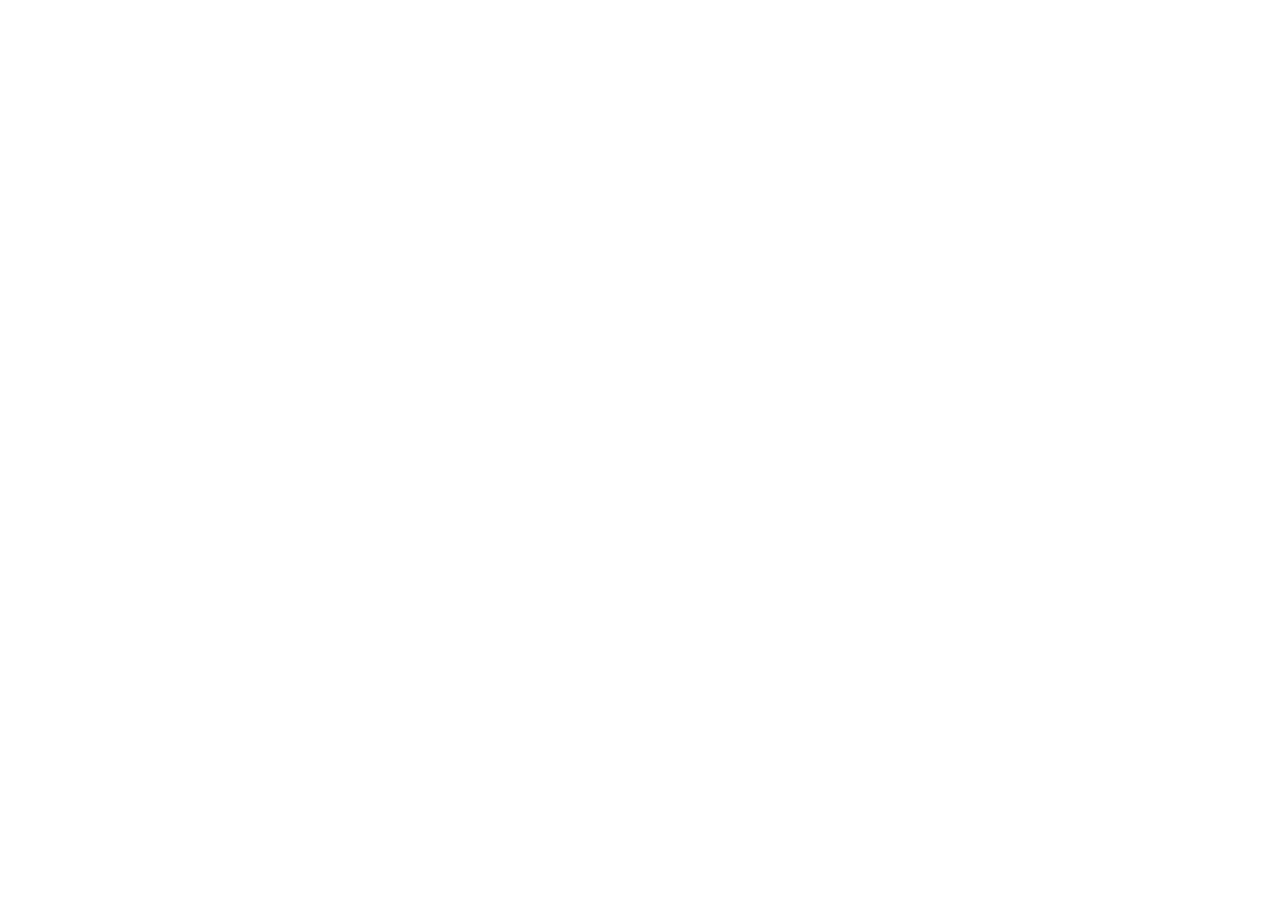
==== index.html @ 715289dd "Modified manifest." ====
<!doctype html>
<html lang="en">
  <head>
    <meta charset="UTF-8" />
    <meta name="viewport" content="width=device-width, initial-scale=1.0" />
    <link rel="manifest" href="/pwa_sudokuLovable/manifest.json" />
    <!-- TODO: Set the document title to the name of your application -->
    <title>Lovable App</title>
    <meta name="description" content="Lovable Generated Project" />
    <meta name="author" content="Lovable" />

    <!-- TODO: Update og:title to match your application name -->
    <meta property="og:title" content="Lovable App" />
    <meta property="og:description" content="Lovable Generated Project" />
    <meta property="og:type" content="website" />
    <meta property="og:image" content="https://lovable.dev/opengraph-image-p98pqg.png" />

    <meta name="twitter:card" content="summary_large_image" />
    <meta name="twitter:site" content="@Lovable" />
    <meta name="twitter:image" content="https://lovable.dev/opengraph-image-p98pqg.png" />
    <script type="module" crossorigin src="/pwa_sudokuLovable/assets/index-CI1Yzzta.js"></script>
    <link rel="stylesheet" crossorigin href="/pwa_sudokuLovable/assets/index-C1_uFWEV.css">
  </head>

  <body>
    <div id="root"></div>
  </body>
</html>
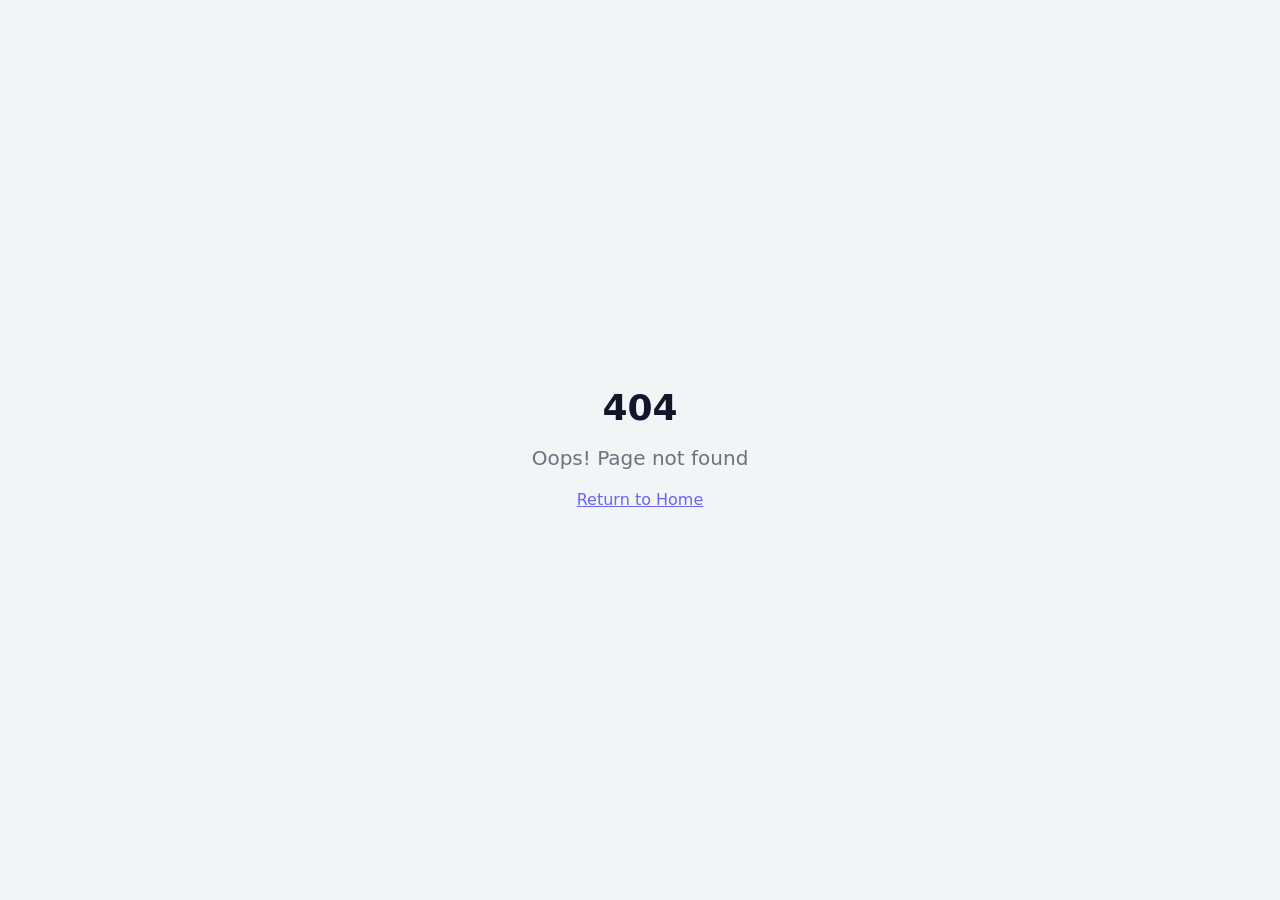
==== commit 0b808ce2: "Modified manifest." ====
--- a/index.html
+++ b/index.html
@@ -1,25 +1,41 @@
 <!doctype html>
-<html lang="en">
+<html lang="ja">
   <head>
     <meta charset="UTF-8" />
-    <meta name="viewport" content="width=device-width, initial-scale=1.0" />
-    <link rel="manifest" href="/pwa_sudokuLovable/manifest.json" />
-    <!-- TODO: Set the document title to the name of your application -->
-    <title>Lovable App</title>
-    <meta name="description" content="Lovable Generated Project" />
+    <meta name="viewport" content="width=device-width, initial-scale=1.0, user-scalable=no" />
+    <title>AIナンプレ</title>
+    <!-- GitHub Pages SPA redirect handler -->
+    <script type="text/javascript">
+      (function(l) {
+        if (l.search[1] === '/' ) {
+          var decoded = l.search.slice(1).split('&').map(function(s) { 
+            return s.replace(/~and~/g, '&')
+          }).join('?');
+          window.history.replaceState(null, null,
+              l.pathname.slice(0, -1) + decoded + l.hash
+          );
+        }
+      }(window.location))
+    </script>
+    <meta name="description" content="オフラインでも遊べるナンプレ（数独）パズルゲーム" />
     <meta name="author" content="Lovable" />
+    <meta name="theme-color" content="#4F46E5" />
+    <meta name="apple-mobile-web-app-capable" content="yes" />
+    <meta name="apple-mobile-web-app-status-bar-style" content="black-translucent" />
+    <meta name="apple-mobile-web-app-title" content="AIナンプレ" />
+    <link rel="apple-touch-icon" href="/pwa-192x192.png" />
+    <link rel="manifest" href="/manifest.json" />
 
-    <!-- TODO: Update og:title to match your application name -->
-    <meta property="og:title" content="Lovable App" />
-    <meta property="og:description" content="Lovable Generated Project" />
+    <meta property="og:title" content="AIナンプレ" />
+    <meta property="og:description" content="オフラインでも遊べるナンプレ（数独）パズルゲーム" />
     <meta property="og:type" content="website" />
     <meta property="og:image" content="https://lovable.dev/opengraph-image-p98pqg.png" />
 
     <meta name="twitter:card" content="summary_large_image" />
     <meta name="twitter:site" content="@Lovable" />
     <meta name="twitter:image" content="https://lovable.dev/opengraph-image-p98pqg.png" />
-    <script type="module" crossorigin src="/pwa_sudokuLovable/assets/index-CI1Yzzta.js"></script>
-    <link rel="stylesheet" crossorigin href="/pwa_sudokuLovable/assets/index-C1_uFWEV.css">
+    <script type="module" crossorigin src="/assets/index-CohlJwQb.js"></script>
+    <link rel="stylesheet" crossorigin href="/assets/index-BpM_arqW.css">
   </head>
 
   <body>
--- a/assets/index-BpM_arqW.css
+++ b/assets/index-BpM_arqW.css
@@ -0,0 +1 @@
+*,:before,:after{--tw-border-spacing-x: 0;--tw-border-spacing-y: 0;--tw-translate-x: 0;--tw-translate-y: 0;--tw-rotate: 0;--tw-skew-x: 0;--tw-skew-y: 0;--tw-scale-x: 1;--tw-scale-y: 1;--tw-pan-x: ;--tw-pan-y: ;--tw-pinch-zoom: ;--tw-scroll-snap-strictness: proximity;--tw-gradient-from-position: ;--tw-gradient-via-position: ;--tw-gradient-to-position: ;--tw-ordinal: ;--tw-slashed-zero: ;--tw-numeric-figure: ;--tw-numeric-spacing: ;--tw-numeric-fraction: ;--tw-ring-inset: ;--tw-ring-offset-width: 0px;--tw-ring-offset-color: #fff;--tw-ring-color: rgb(59 130 246 / .5);--tw-ring-offset-shadow: 0 0 #0000;--tw-ring-shadow: 0 0 #0000;--tw-shadow: 0 0 #0000;--tw-shadow-colored: 0 0 #0000;--tw-blur: ;--tw-brightness: ;--tw-contrast: ;--tw-grayscale: ;--tw-hue-rotate: ;--tw-invert: ;--tw-saturate: ;--tw-sepia: ;--tw-drop-shadow: ;--tw-backdrop-blur: ;--tw-backdrop-brightness: ;--tw-backdrop-contrast: ;--tw-backdrop-grayscale: ;--tw-backdrop-hue-rotate: ;--tw-backdrop-invert: ;--tw-backdrop-opacity: ;--tw-backdrop-saturate: ;--tw-backdrop-sepia: ;--tw-contain-size: ;--tw-contain-layout: ;--tw-contain-paint: ;--tw-contain-style: }::backdrop{--tw-border-spacing-x: 0;--tw-border-spacing-y: 0;--tw-translate-x: 0;--tw-translate-y: 0;--tw-rotate: 0;--tw-skew-x: 0;--tw-skew-y: 0;--tw-scale-x: 1;--tw-scale-y: 1;--tw-pan-x: ;--tw-pan-y: ;--tw-pinch-zoom: ;--tw-scroll-snap-strictness: proximity;--tw-gradient-from-position: ;--tw-gradient-via-position: ;--tw-gradient-to-position: ;--tw-ordinal: ;--tw-slashed-zero: ;--tw-numeric-figure: ;--tw-numeric-spacing: ;--tw-numeric-fraction: ;--tw-ring-inset: ;--tw-ring-offset-width: 0px;--tw-ring-offset-color: #fff;--tw-ring-color: rgb(59 130 246 / .5);--tw-ring-offset-shadow: 0 0 #0000;--tw-ring-shadow: 0 0 #0000;--tw-shadow: 0 0 #0000;--tw-shadow-colored: 0 0 #0000;--tw-blur: ;--tw-brightness: ;--tw-contrast: ;--tw-grayscale: ;--tw-hue-rotate: ;--tw-invert: ;--tw-saturate: ;--tw-sepia: ;--tw-drop-shadow: ;--tw-backdrop-blur: ;--tw-backdrop-brightness: ;--tw-backdrop-contrast: ;--tw-backdrop-grayscale: ;--tw-backdrop-hue-rotate: ;--tw-backdrop-invert: ;--tw-backdrop-opacity: ;--tw-backdrop-saturate: ;--tw-backdrop-sepia: ;--tw-contain-size: ;--tw-contain-layout: ;--tw-contain-paint: ;--tw-contain-style: }*,:before,:after{box-sizing:border-box;border-width:0;border-style:solid;border-color:#e5e7eb}:before,:after{--tw-content: ""}html,:host{line-height:1.5;-webkit-text-size-adjust:100%;-moz-tab-size:4;-o-tab-size:4;tab-size:4;font-family:ui-sans-serif,system-ui,sans-serif,"Apple Color Emoji","Segoe UI Emoji",Segoe UI Symbol,"Noto Color Emoji";font-feature-settings:normal;font-variation-settings:normal;-webkit-tap-highlight-color:transparent}body{margin:0;line-height:inherit}hr{height:0;color:inherit;border-top-width:1px}abbr:where([title]){-webkit-text-decoration:underline dotted;text-decoration:underline dotted}h1,h2,h3,h4,h5,h6{font-size:inherit;font-weight:inherit}a{color:inherit;text-decoration:inherit}b,strong{font-weight:bolder}code,kbd,samp,pre{font-family:ui-monospace,SFMono-Regular,Menlo,Monaco,Consolas,Liberation Mono,Courier New,monospace;font-feature-settings:normal;font-variation-settings:normal;font-size:1em}small{font-size:80%}sub,sup{font-size:75%;line-height:0;position:relative;vertical-align:baseline}sub{bottom:-.25em}sup{top:-.5em}table{text-indent:0;border-color:inherit;border-collapse:collapse}button,input,optgroup,select,textarea{font-family:inherit;font-feature-settings:inherit;font-variation-settings:inherit;font-size:100%;font-weight:inherit;line-height:inherit;letter-spacing:inherit;color:inherit;margin:0;padding:0}button,select{text-transform:none}button,input:where([type=button]),input:where([type=reset]),input:where([type=submit]){-webkit-appearance:button;background-color:transparent;background-image:none}:-moz-focusring{outline:auto}:-moz-ui-invalid{box-shadow:none}progress{vertical-align:baseline}::-webkit-inner-spin-button,::-webkit-outer-spin-button{height:auto}[type=search]{-webkit-appearance:textfield;outline-offset:-2px}::-webkit-search-decoration{-webkit-appearance:none}::-webkit-file-upload-button{-webkit-appearance:button;font:inherit}summary{display:list-item}blockquote,dl,dd,h1,h2,h3,h4,h5,h6,hr,figure,p,pre{margin:0}fieldset{margin:0;padding:0}legend{padding:0}ol,ul,menu{list-style:none;margin:0;padding:0}dialog{padding:0}textarea{resize:vertical}input::-moz-placeholder,textarea::-moz-placeholder{opacity:1;color:#9ca3af}input::placeholder,textarea::placeholder{opacity:1;color:#9ca3af}button,[role=button]{cursor:pointer}:disabled{cursor:default}img,svg,video,canvas,audio,iframe,embed,object{display:block;vertical-align:middle}img,video{max-width:100%;height:auto}[hidden]:where(:not([hidden=until-found])){display:none}:root{--background: 0 0% 100%;--foreground: 222 47% 11%;--card: 0 0% 98%;--card-foreground: 222 47% 11%;--popover: 0 0% 100%;--popover-foreground: 222 47% 11%;--primary: 239 84% 67%;--primary-foreground: 0 0% 100%;--secondary: 220 14% 92%;--secondary-foreground: 222 47% 11%;--muted: 220 14% 96%;--muted-foreground: 220 9% 46%;--accent: 239 84% 67%;--accent-foreground: 0 0% 100%;--destructive: 0 84% 60%;--destructive-foreground: 0 0% 100%;--success: 142 76% 46%;--success-foreground: 0 0% 100%;--warning: 38 92% 50%;--warning-foreground: 222 47% 11%;--border: 220 13% 85%;--input: 220 13% 85%;--ring: 239 84% 67%;--radius: .75rem;--cell-bg: 0 0% 100%;--cell-selected: 45 100% 85%;--cell-selected-border: 45 100% 50%;--cell-highlight: 220 20% 94%;--cell-error: 0 80% 90%;--cell-error-text: 0 80% 45%;--cell-fixed: 220 14% 96%;--cell-fixed-text: 222 47% 20%;--grid-border: 220 13% 75%;--block-border: 222 47% 30%;--user-input: 150 80% 35%}.dark{--background: 222 47% 11%;--foreground: 210 40% 98%;--card: 222 47% 14%;--card-foreground: 210 40% 98%;--popover: 222 47% 14%;--popover-foreground: 210 40% 98%;--primary: 239 84% 67%;--primary-foreground: 210 40% 98%;--secondary: 222 47% 20%;--secondary-foreground: 210 40% 98%;--muted: 222 47% 18%;--muted-foreground: 215 20% 65%;--accent: 239 84% 67%;--accent-foreground: 210 40% 98%;--destructive: 0 84% 60%;--destructive-foreground: 210 40% 98%;--success: 142 76% 46%;--success-foreground: 210 40% 98%;--warning: 38 92% 50%;--warning-foreground: 222 47% 11%;--border: 222 47% 25%;--input: 222 47% 25%;--ring: 239 84% 67%;--cell-bg: 222 47% 16%;--cell-selected: 45 60% 25%;--cell-selected-border: 45 100% 55%;--cell-highlight: 222 47% 22%;--cell-error: 0 70% 25%;--cell-error-text: 0 80% 65%;--cell-fixed: 222 47% 22%;--cell-fixed-text: 210 40% 98%;--grid-border: 222 47% 35%;--block-border: 210 40% 70%;--user-input: 180 80% 55%}*{border-color:hsl(var(--border))}body{background-color:hsl(var(--background));color:hsl(var(--foreground));-webkit-font-smoothing:antialiased;-moz-osx-font-smoothing:grayscale;font-family:Inter,system-ui,sans-serif;-webkit-tap-highlight-color:transparent;-webkit-user-select:none;-moz-user-select:none;user-select:none;touch-action:manipulation;overscroll-behavior:none}html,body,#root{height:100%;overflow:hidden}.sr-only{position:absolute;width:1px;height:1px;padding:0;margin:-1px;overflow:hidden;clip:rect(0,0,0,0);white-space:nowrap;border-width:0}.pointer-events-none{pointer-events:none}.pointer-events-auto{pointer-events:auto}.visible{visibility:visible}.invisible{visibility:hidden}.fixed{position:fixed}.absolute{position:absolute}.relative{position:relative}.inset-0{top:0;right:0;bottom:0;left:0}.inset-x-0{left:0;right:0}.inset-y-0{top:0;bottom:0}.-bottom-12{bottom:-3rem}.-left-12{left:-3rem}.-right-12{right:-3rem}.-top-12{top:-3rem}.bottom-0{bottom:0}.bottom-4{bottom:1rem}.left-0{left:0}.left-1{left:.25rem}.left-1\/2{left:50%}.left-2{left:.5rem}.left-4{left:1rem}.left-\[50\%\]{left:50%}.right-0{right:0}.right-1{right:.25rem}.right-2{right:.5rem}.right-3{right:.75rem}.right-4{right:1rem}.top-0{top:0}.top-1\.5{top:.375rem}.top-1\/2{top:50%}.top-2{top:.5rem}.top-3\.5{top:.875rem}.top-4{top:1rem}.top-\[1px\]{top:1px}.top-\[50\%\]{top:50%}.top-\[60\%\]{top:60%}.top-full{top:100%}.z-10{z-index:10}.z-20{z-index:20}.z-40{z-index:40}.z-50{z-index:50}.z-\[100\]{z-index:100}.z-\[1\]{z-index:1}.-mx-1{margin-left:-.25rem;margin-right:-.25rem}.mx-2{margin-left:.5rem;margin-right:.5rem}.mx-3\.5{margin-left:.875rem;margin-right:.875rem}.mx-auto{margin-left:auto;margin-right:auto}.my-0\.5{margin-top:.125rem;margin-bottom:.125rem}.my-1{margin-top:.25rem;margin-bottom:.25rem}.-ml-4{margin-left:-1rem}.-mt-4{margin-top:-1rem}.mb-1{margin-bottom:.25rem}.mb-2{margin-bottom:.5rem}.mb-4{margin-bottom:1rem}.mb-6{margin-bottom:1.5rem}.mb-8{margin-bottom:2rem}.ml-1{margin-left:.25rem}.ml-auto{margin-left:auto}.mr-2{margin-right:.5rem}.mt-1\.5{margin-top:.375rem}.mt-2{margin-top:.5rem}.mt-24{margin-top:6rem}.mt-4{margin-top:1rem}.mt-auto{margin-top:auto}.block{display:block}.flex{display:flex}.inline-flex{display:inline-flex}.table{display:table}.grid{display:grid}.hidden{display:none}.aspect-square{aspect-ratio:1 / 1}.aspect-video{aspect-ratio:16 / 9}.size-4{width:1rem;height:1rem}.h-1\.5{height:.375rem}.h-10{height:2.5rem}.h-11{height:2.75rem}.h-12{height:3rem}.h-2{height:.5rem}.h-2\.5{height:.625rem}.h-3{height:.75rem}.h-3\.5{height:.875rem}.h-4{height:1rem}.h-5{height:1.25rem}.h-6{height:1.5rem}.h-7{height:1.75rem}.h-8{height:2rem}.h-9{height:2.25rem}.h-\[1px\]{height:1px}.h-\[var\(--radix-navigation-menu-viewport-height\)\]{height:var(--radix-navigation-menu-viewport-height)}.h-\[var\(--radix-select-trigger-height\)\]{height:var(--radix-select-trigger-height)}.h-auto{height:auto}.h-full{height:100%}.h-px{height:1px}.h-svh{height:100svh}.max-h-96{max-height:24rem}.max-h-\[300px\]{max-height:300px}.max-h-screen{max-height:100vh}.min-h-0{min-height:0px}.min-h-\[80px\]{min-height:80px}.min-h-screen{min-height:100vh}.min-h-svh{min-height:100svh}.w-0{width:0px}.w-1{width:.25rem}.w-1\/3{width:33.333333%}.w-10{width:2.5rem}.w-11{width:2.75rem}.w-12{width:3rem}.w-2{width:.5rem}.w-2\.5{width:.625rem}.w-3{width:.75rem}.w-3\.5{width:.875rem}.w-3\/4{width:75%}.w-4{width:1rem}.w-5{width:1.25rem}.w-6{width:1.5rem}.w-64{width:16rem}.w-7{width:1.75rem}.w-72{width:18rem}.w-8{width:2rem}.w-9{width:2.25rem}.w-\[--sidebar-width\]{width:var(--sidebar-width)}.w-\[100px\]{width:100px}.w-\[1px\]{width:1px}.w-auto{width:auto}.w-full{width:100%}.w-max{width:-moz-max-content;width:max-content}.w-px{width:1px}.min-w-0{min-width:0px}.min-w-5{min-width:1.25rem}.min-w-\[12rem\]{min-width:12rem}.min-w-\[8rem\]{min-width:8rem}.min-w-\[var\(--radix-select-trigger-width\)\]{min-width:var(--radix-select-trigger-width)}.max-w-\[--skeleton-width\]{max-width:var(--skeleton-width)}.max-w-\[100px\]{max-width:100px}.max-w-lg{max-width:32rem}.max-w-max{max-width:-moz-max-content;max-width:max-content}.max-w-sm{max-width:24rem}.flex-1{flex:1 1 0%}.flex-shrink-0,.shrink-0{flex-shrink:0}.grow{flex-grow:1}.grow-0{flex-grow:0}.basis-full{flex-basis:100%}.caption-bottom{caption-side:bottom}.border-collapse{border-collapse:collapse}.-translate-x-1\/2{--tw-translate-x: -50%;transform:translate(var(--tw-translate-x),var(--tw-translate-y)) rotate(var(--tw-rotate)) skew(var(--tw-skew-x)) skewY(var(--tw-skew-y)) scaleX(var(--tw-scale-x)) scaleY(var(--tw-scale-y))}.-translate-x-px{--tw-translate-x: -1px;transform:translate(var(--tw-translate-x),var(--tw-translate-y)) rotate(var(--tw-rotate)) skew(var(--tw-skew-x)) skewY(var(--tw-skew-y)) scaleX(var(--tw-scale-x)) scaleY(var(--tw-scale-y))}.-translate-y-1\/2{--tw-translate-y: -50%;transform:translate(var(--tw-translate-x),var(--tw-translate-y)) rotate(var(--tw-rotate)) skew(var(--tw-skew-x)) skewY(var(--tw-skew-y)) scaleX(var(--tw-scale-x)) scaleY(var(--tw-scale-y))}.translate-x-\[-50\%\]{--tw-translate-x: -50%;transform:translate(var(--tw-translate-x),var(--tw-translate-y)) rotate(var(--tw-rotate)) skew(var(--tw-skew-x)) skewY(var(--tw-skew-y)) scaleX(var(--tw-scale-x)) scaleY(var(--tw-scale-y))}.translate-x-px{--tw-translate-x: 1px;transform:translate(var(--tw-translate-x),var(--tw-translate-y)) rotate(var(--tw-rotate)) skew(var(--tw-skew-x)) skewY(var(--tw-skew-y)) scaleX(var(--tw-scale-x)) scaleY(var(--tw-scale-y))}.translate-y-\[-50\%\]{--tw-translate-y: -50%;transform:translate(var(--tw-translate-x),var(--tw-translate-y)) rotate(var(--tw-rotate)) skew(var(--tw-skew-x)) skewY(var(--tw-skew-y)) scaleX(var(--tw-scale-x)) scaleY(var(--tw-scale-y))}.rotate-45{--tw-rotate: 45deg;transform:translate(var(--tw-translate-x),var(--tw-translate-y)) rotate(var(--tw-rotate)) skew(var(--tw-skew-x)) skewY(var(--tw-skew-y)) scaleX(var(--tw-scale-x)) scaleY(var(--tw-scale-y))}.rotate-90{--tw-rotate: 90deg;transform:translate(var(--tw-translate-x),var(--tw-translate-y)) rotate(var(--tw-rotate)) skew(var(--tw-skew-x)) skewY(var(--tw-skew-y)) scaleX(var(--tw-scale-x)) scaleY(var(--tw-scale-y))}.transform{transform:translate(var(--tw-translate-x),var(--tw-translate-y)) rotate(var(--tw-rotate)) skew(var(--tw-skew-x)) skewY(var(--tw-skew-y)) scaleX(var(--tw-scale-x)) scaleY(var(--tw-scale-y))}@keyframes ping{75%,to{transform:scale(2);opacity:0}}.animate-ping{animation:ping 1s cubic-bezier(0,0,.2,1) infinite}.animate-pulse{animation:pulse 2s cubic-bezier(.4,0,.6,1) infinite}.cursor-default{cursor:default}.cursor-not-allowed{cursor:not-allowed}.cursor-pointer{cursor:pointer}.touch-none{touch-action:none}.select-none{-webkit-user-select:none;-moz-user-select:none;user-select:none}.list-none{list-style-type:none}.grid-cols-5{grid-template-columns:repeat(5,minmax(0,1fr))}.grid-cols-9{grid-template-columns:repeat(9,minmax(0,1fr))}.flex-row{flex-direction:row}.flex-col{flex-direction:column}.flex-col-reverse{flex-direction:column-reverse}.flex-wrap{flex-wrap:wrap}.content-start{align-content:flex-start}.items-start{align-items:flex-start}.items-end{align-items:flex-end}.items-center{align-items:center}.items-stretch{align-items:stretch}.justify-start{justify-content:flex-start}.justify-end{justify-content:flex-end}.justify-center{justify-content:center}.justify-between{justify-content:space-between}.gap-1{gap:.25rem}.gap-1\.5{gap:.375rem}.gap-2{gap:.5rem}.gap-3{gap:.75rem}.gap-4{gap:1rem}.gap-6{gap:1.5rem}.space-x-1>:not([hidden])~:not([hidden]){--tw-space-x-reverse: 0;margin-right:calc(.25rem * var(--tw-space-x-reverse));margin-left:calc(.25rem * calc(1 - var(--tw-space-x-reverse)))}.space-x-4>:not([hidden])~:not([hidden]){--tw-space-x-reverse: 0;margin-right:calc(1rem * var(--tw-space-x-reverse));margin-left:calc(1rem * calc(1 - var(--tw-space-x-reverse)))}.space-y-1>:not([hidden])~:not([hidden]){--tw-space-y-reverse: 0;margin-top:calc(.25rem * calc(1 - var(--tw-space-y-reverse)));margin-bottom:calc(.25rem * var(--tw-space-y-reverse))}.space-y-1\.5>:not([hidden])~:not([hidden]){--tw-space-y-reverse: 0;margin-top:calc(.375rem * calc(1 - var(--tw-space-y-reverse)));margin-bottom:calc(.375rem * var(--tw-space-y-reverse))}.space-y-2>:not([hidden])~:not([hidden]){--tw-space-y-reverse: 0;margin-top:calc(.5rem * calc(1 - var(--tw-space-y-reverse)));margin-bottom:calc(.5rem * var(--tw-space-y-reverse))}.space-y-4>:not([hidden])~:not([hidden]){--tw-space-y-reverse: 0;margin-top:calc(1rem * calc(1 - var(--tw-space-y-reverse)));margin-bottom:calc(1rem * var(--tw-space-y-reverse))}.overflow-auto{overflow:auto}.overflow-hidden{overflow:hidden}.overflow-y-auto{overflow-y:auto}.overflow-x-hidden{overflow-x:hidden}.whitespace-nowrap{white-space:nowrap}.break-words{overflow-wrap:break-word}.rounded-2xl{border-radius:1rem}.rounded-\[2px\]{border-radius:2px}.rounded-\[inherit\]{border-radius:inherit}.rounded-full{border-radius:9999px}.rounded-lg{border-radius:var(--radius)}.rounded-md{border-radius:calc(var(--radius) - 2px)}.rounded-sm{border-radius:calc(var(--radius) - 4px)}.rounded-xl{border-radius:.75rem}.rounded-t-\[10px\]{border-top-left-radius:10px;border-top-right-radius:10px}.rounded-tl-sm{border-top-left-radius:calc(var(--radius) - 4px)}.border{border-width:1px}.border-2{border-width:2px}.border-\[1\.5px\]{border-width:1.5px}.border-y{border-top-width:1px;border-bottom-width:1px}.border-b{border-bottom-width:1px}.border-b-2{border-bottom-width:2px}.border-l{border-left-width:1px}.border-r{border-right-width:1px}.border-r-2{border-right-width:2px}.border-t{border-top-width:1px}.border-dashed{border-style:dashed}.border-\[--color-border\]{border-color:var(--color-border)}.border-\[hsl\(var\(--block-border\)\)\]{border-color:hsl(var(--block-border))}.border-\[hsl\(var\(--grid-border\)\)\]{border-color:hsl(var(--grid-border))}.border-border{border-color:hsl(var(--border))}.border-border\/50{border-color:hsl(var(--border) / .5)}.border-destructive{border-color:hsl(var(--destructive))}.border-destructive\/50{border-color:hsl(var(--destructive) / .5)}.border-input{border-color:hsl(var(--input))}.border-primary{border-color:hsl(var(--primary))}.border-sidebar-border{border-color:hsl(var(--sidebar-border))}.border-transparent{border-color:transparent}.border-b-\[hsl\(var\(--block-border\)\)\]{border-bottom-color:hsl(var(--block-border))}.border-l-transparent{border-left-color:transparent}.border-r-\[hsl\(var\(--block-border\)\)\]{border-right-color:hsl(var(--block-border))}.border-t-transparent{border-top-color:transparent}.bg-\[--color-bg\]{background-color:var(--color-bg)}.bg-\[hsl\(var\(--cell-bg\)\)\]{background-color:hsl(var(--cell-bg))}.bg-accent{background-color:hsl(var(--accent))}.bg-background{background-color:hsl(var(--background))}.bg-background\/90{background-color:hsl(var(--background) / .9)}.bg-black\/80{background-color:#000c}.bg-border{background-color:hsl(var(--border))}.bg-card{background-color:hsl(var(--card))}.bg-destructive{background-color:hsl(var(--destructive))}.bg-foreground{background-color:hsl(var(--foreground))}.bg-muted{background-color:hsl(var(--muted))}.bg-muted\/50{background-color:hsl(var(--muted) / .5)}.bg-popover{background-color:hsl(var(--popover))}.bg-primary{background-color:hsl(var(--primary))}.bg-primary\/20{background-color:hsl(var(--primary) / .2)}.bg-primary\/30{background-color:hsl(var(--primary) / .3)}.bg-secondary{background-color:hsl(var(--secondary))}.bg-sidebar{background-color:hsl(var(--sidebar-background))}.bg-sidebar-border{background-color:hsl(var(--sidebar-border))}.bg-transparent{background-color:transparent}.fill-current{fill:currentColor}.p-0{padding:0}.p-0\.5{padding:.125rem}.p-1{padding:.25rem}.p-2{padding:.5rem}.p-3{padding:.75rem}.p-4{padding:1rem}.p-6{padding:1.5rem}.p-8{padding:2rem}.p-\[1px\]{padding:1px}.px-1{padding-left:.25rem;padding-right:.25rem}.px-2{padding-left:.5rem;padding-right:.5rem}.px-2\.5{padding-left:.625rem;padding-right:.625rem}.px-3{padding-left:.75rem;padding-right:.75rem}.px-4{padding-left:1rem;padding-right:1rem}.px-5{padding-left:1.25rem;padding-right:1.25rem}.px-6{padding-left:1.5rem;padding-right:1.5rem}.px-8{padding-left:2rem;padding-right:2rem}.py-0\.5{padding-top:.125rem;padding-bottom:.125rem}.py-1{padding-top:.25rem;padding-bottom:.25rem}.py-1\.5{padding-top:.375rem;padding-bottom:.375rem}.py-2{padding-top:.5rem;padding-bottom:.5rem}.py-3{padding-top:.75rem;padding-bottom:.75rem}.py-4{padding-top:1rem;padding-bottom:1rem}.py-5{padding-top:1.25rem;padding-bottom:1.25rem}.py-6{padding-top:1.5rem;padding-bottom:1.5rem}.pb-12{padding-bottom:3rem}.pb-3{padding-bottom:.75rem}.pb-4{padding-bottom:1rem}.pl-2\.5{padding-left:.625rem}.pl-4{padding-left:1rem}.pl-8{padding-left:2rem}.pr-2{padding-right:.5rem}.pr-2\.5{padding-right:.625rem}.pr-8{padding-right:2rem}.pt-0{padding-top:0}.pt-1{padding-top:.25rem}.pt-3{padding-top:.75rem}.pt-4{padding-top:1rem}.text-left{text-align:left}.text-center{text-align:center}.align-middle{vertical-align:middle}.font-mono{font-family:ui-monospace,SFMono-Regular,Menlo,Monaco,Consolas,Liberation Mono,Courier New,monospace}.text-2xl{font-size:1.5rem;line-height:2rem}.text-3xl{font-size:1.875rem;line-height:2.25rem}.text-4xl{font-size:2.25rem;line-height:2.5rem}.text-\[0\.8rem\]{font-size:.8rem}.text-\[8px\]{font-size:8px}.text-base{font-size:1rem;line-height:1.5rem}.text-lg{font-size:1.125rem;line-height:1.75rem}.text-sm{font-size:.875rem;line-height:1.25rem}.text-xl{font-size:1.25rem;line-height:1.75rem}.text-xs{font-size:.75rem;line-height:1rem}.font-bold{font-weight:700}.font-medium{font-weight:500}.font-normal{font-weight:400}.font-semibold{font-weight:600}.tabular-nums{--tw-numeric-spacing: tabular-nums;font-variant-numeric:var(--tw-ordinal) var(--tw-slashed-zero) var(--tw-numeric-figure) var(--tw-numeric-spacing) var(--tw-numeric-fraction)}.leading-none{line-height:1}.tracking-tight{letter-spacing:-.025em}.tracking-widest{letter-spacing:.1em}.text-\[hsl\(var\(--user-input\)\)\]{color:hsl(var(--user-input))}.text-accent-foreground{color:hsl(var(--accent-foreground))}.text-card-foreground{color:hsl(var(--card-foreground))}.text-current{color:currentColor}.text-destructive{color:hsl(var(--destructive))}.text-destructive-foreground{color:hsl(var(--destructive-foreground))}.text-foreground{color:hsl(var(--foreground))}.text-foreground\/50{color:hsl(var(--foreground) / .5)}.text-muted-foreground{color:hsl(var(--muted-foreground))}.text-popover-foreground{color:hsl(var(--popover-foreground))}.text-primary{color:hsl(var(--primary))}.text-primary-foreground{color:hsl(var(--primary-foreground))}.text-secondary-foreground{color:hsl(var(--secondary-foreground))}.text-sidebar-foreground{color:hsl(var(--sidebar-foreground))}.text-sidebar-foreground\/70{color:hsl(var(--sidebar-foreground) / .7)}.underline{text-decoration-line:underline}.underline-offset-4{text-underline-offset:4px}.opacity-0{opacity:0}.opacity-40{opacity:.4}.opacity-50{opacity:.5}.opacity-60{opacity:.6}.opacity-70{opacity:.7}.opacity-90{opacity:.9}.shadow-\[0_0_0_1px_hsl\(var\(--sidebar-border\)\)\]{--tw-shadow: 0 0 0 1px hsl(var(--sidebar-border));--tw-shadow-colored: 0 0 0 1px var(--tw-shadow-color);box-shadow:var(--tw-ring-offset-shadow, 0 0 #0000),var(--tw-ring-shadow, 0 0 #0000),var(--tw-shadow)}.shadow-lg{--tw-shadow: 0 10px 15px -3px rgb(0 0 0 / .1), 0 4px 6px -4px rgb(0 0 0 / .1);--tw-shadow-colored: 0 10px 15px -3px var(--tw-shadow-color), 0 4px 6px -4px var(--tw-shadow-color);box-shadow:var(--tw-ring-offset-shadow, 0 0 #0000),var(--tw-ring-shadow, 0 0 #0000),var(--tw-shadow)}.shadow-md{--tw-shadow: 0 4px 6px -1px rgb(0 0 0 / .1), 0 2px 4px -2px rgb(0 0 0 / .1);--tw-shadow-colored: 0 4px 6px -1px var(--tw-shadow-color), 0 2px 4px -2px var(--tw-shadow-color);box-shadow:var(--tw-ring-offset-shadow, 0 0 #0000),var(--tw-ring-shadow, 0 0 #0000),var(--tw-shadow)}.shadow-none{--tw-shadow: 0 0 #0000;--tw-shadow-colored: 0 0 #0000;box-shadow:var(--tw-ring-offset-shadow, 0 0 #0000),var(--tw-ring-shadow, 0 0 #0000),var(--tw-shadow)}.shadow-sm{--tw-shadow: 0 1px 2px 0 rgb(0 0 0 / .05);--tw-shadow-colored: 0 1px 2px 0 var(--tw-shadow-color);box-shadow:var(--tw-ring-offset-shadow, 0 0 #0000),var(--tw-ring-shadow, 0 0 #0000),var(--tw-shadow)}.shadow-xl{--tw-shadow: 0 20px 25px -5px rgb(0 0 0 / .1), 0 8px 10px -6px rgb(0 0 0 / .1);--tw-shadow-colored: 0 20px 25px -5px var(--tw-shadow-color), 0 8px 10px -6px var(--tw-shadow-color);box-shadow:var(--tw-ring-offset-shadow, 0 0 #0000),var(--tw-ring-shadow, 0 0 #0000),var(--tw-shadow)}.shadow-primary\/10{--tw-shadow-color: hsl(var(--primary) / .1);--tw-shadow: var(--tw-shadow-colored)}.shadow-primary\/20{--tw-shadow-color: hsl(var(--primary) / .2);--tw-shadow: var(--tw-shadow-colored)}.outline-none{outline:2px solid transparent;outline-offset:2px}.outline{outline-style:solid}.ring-0{--tw-ring-offset-shadow: var(--tw-ring-inset) 0 0 0 var(--tw-ring-offset-width) var(--tw-ring-offset-color);--tw-ring-shadow: var(--tw-ring-inset) 0 0 0 calc(0px + var(--tw-ring-offset-width)) var(--tw-ring-color);box-shadow:var(--tw-ring-offset-shadow),var(--tw-ring-shadow),var(--tw-shadow, 0 0 #0000)}.ring-2{--tw-ring-offset-shadow: var(--tw-ring-inset) 0 0 0 var(--tw-ring-offset-width) var(--tw-ring-offset-color);--tw-ring-shadow: var(--tw-ring-inset) 0 0 0 calc(2px + var(--tw-ring-offset-width)) var(--tw-ring-color);box-shadow:var(--tw-ring-offset-shadow),var(--tw-ring-shadow),var(--tw-shadow, 0 0 #0000)}.ring-ring{--tw-ring-color: hsl(var(--ring))}.ring-sidebar-ring{--tw-ring-color: hsl(var(--sidebar-ring))}.ring-offset-background{--tw-ring-offset-color: hsl(var(--background))}.filter{filter:var(--tw-blur) var(--tw-brightness) var(--tw-contrast) var(--tw-grayscale) var(--tw-hue-rotate) var(--tw-invert) var(--tw-saturate) var(--tw-sepia) var(--tw-drop-shadow)}.backdrop-blur-sm{--tw-backdrop-blur: blur(4px);-webkit-backdrop-filter:var(--tw-backdrop-blur) var(--tw-backdrop-brightness) var(--tw-backdrop-contrast) var(--tw-backdrop-grayscale) var(--tw-backdrop-hue-rotate) var(--tw-backdrop-invert) var(--tw-backdrop-opacity) var(--tw-backdrop-saturate) var(--tw-backdrop-sepia);backdrop-filter:var(--tw-backdrop-blur) var(--tw-backdrop-brightness) var(--tw-backdrop-contrast) var(--tw-backdrop-grayscale) var(--tw-backdrop-hue-rotate) var(--tw-backdrop-invert) var(--tw-backdrop-opacity) var(--tw-backdrop-saturate) var(--tw-backdrop-sepia)}.transition{transition-property:color,background-color,border-color,text-decoration-color,fill,stroke,opacity,box-shadow,transform,filter,backdrop-filter;transition-timing-function:cubic-bezier(.4,0,.2,1);transition-duration:.15s}.transition-\[left\,right\,width\]{transition-property:left,right,width;transition-timing-function:cubic-bezier(.4,0,.2,1);transition-duration:.15s}.transition-\[margin\,opa\]{transition-property:margin,opa;transition-timing-function:cubic-bezier(.4,0,.2,1);transition-duration:.15s}.transition-\[width\,height\,padding\]{transition-property:width,height,padding;transition-timing-function:cubic-bezier(.4,0,.2,1);transition-duration:.15s}.transition-\[width\]{transition-property:width;transition-timing-function:cubic-bezier(.4,0,.2,1);transition-duration:.15s}.transition-all{transition-property:all;transition-timing-function:cubic-bezier(.4,0,.2,1);transition-duration:.15s}.transition-colors{transition-property:color,background-color,border-color,text-decoration-color,fill,stroke;transition-timing-function:cubic-bezier(.4,0,.2,1);transition-duration:.15s}.transition-opacity{transition-property:opacity;transition-timing-function:cubic-bezier(.4,0,.2,1);transition-duration:.15s}.transition-transform{transition-property:transform;transition-timing-function:cubic-bezier(.4,0,.2,1);transition-duration:.15s}.duration-100{transition-duration:.1s}.duration-1000{transition-duration:1s}.duration-200{transition-duration:.2s}.duration-300{transition-duration:.3s}.duration-500{transition-duration:.5s}.ease-in-out{transition-timing-function:cubic-bezier(.4,0,.2,1)}.ease-linear{transition-timing-function:linear}@keyframes enter{0%{opacity:var(--tw-enter-opacity, 1);transform:translate3d(var(--tw-enter-translate-x, 0),var(--tw-enter-translate-y, 0),0) scale3d(var(--tw-enter-scale, 1),var(--tw-enter-scale, 1),var(--tw-enter-scale, 1)) rotate(var(--tw-enter-rotate, 0))}}@keyframes exit{to{opacity:var(--tw-exit-opacity, 1);transform:translate3d(var(--tw-exit-translate-x, 0),var(--tw-exit-translate-y, 0),0) scale3d(var(--tw-exit-scale, 1),var(--tw-exit-scale, 1),var(--tw-exit-scale, 1)) rotate(var(--tw-exit-rotate, 0))}}.animate-in{animation-name:enter;animation-duration:.15s;--tw-enter-opacity: initial;--tw-enter-scale: initial;--tw-enter-rotate: initial;--tw-enter-translate-x: initial;--tw-enter-translate-y: initial}.fade-in,.fade-in-0{--tw-enter-opacity: 0}.fade-in-80{--tw-enter-opacity: .8}.zoom-in{--tw-enter-scale: 0}.zoom-in-95{--tw-enter-scale: .95}.slide-in-from-bottom{--tw-enter-translate-y: 100%}.duration-100{animation-duration:.1s}.duration-1000{animation-duration:1s}.duration-200{animation-duration:.2s}.duration-300{animation-duration:.3s}.duration-500{animation-duration:.5s}.ease-in-out{animation-timing-function:cubic-bezier(.4,0,.2,1)}.ease-linear{animation-timing-function:linear}.cell-selected{background-color:hsl(var(--cell-selected));--tw-shadow: inset 0 0 8px hsl(var(--cell-selected-border)/.5);--tw-shadow-colored: inset 0 0 8px var(--tw-shadow-color);box-shadow:var(--tw-ring-offset-shadow, 0 0 #0000),var(--tw-ring-shadow, 0 0 #0000),var(--tw-shadow);--tw-ring-offset-shadow: var(--tw-ring-inset) 0 0 0 var(--tw-ring-offset-width) var(--tw-ring-offset-color);--tw-ring-shadow: var(--tw-ring-inset) 0 0 0 calc(3px + var(--tw-ring-offset-width)) var(--tw-ring-color);box-shadow:var(--tw-ring-offset-shadow),var(--tw-ring-shadow),var(--tw-shadow, 0 0 #0000);--tw-ring-inset: inset;--tw-ring-color: hsl(var(--cell-selected-border))}.cell-highlight{background-color:hsl(var(--cell-highlight))}@keyframes pulse{50%{opacity:.5}}.cell-error{animation:pulse 2s cubic-bezier(.4,0,.6,1) infinite;background-color:hsl(var(--cell-error));--tw-ring-offset-shadow: var(--tw-ring-inset) 0 0 0 var(--tw-ring-offset-width) var(--tw-ring-offset-color);--tw-ring-shadow: var(--tw-ring-inset) 0 0 0 calc(2px + var(--tw-ring-offset-width)) var(--tw-ring-color);box-shadow:var(--tw-ring-offset-shadow),var(--tw-ring-shadow),var(--tw-shadow, 0 0 #0000);--tw-ring-inset: inset;--tw-ring-color: hsl(var(--cell-error-text))}.cell-error-text{font-weight:700;color:hsl(var(--cell-error-text))}.cell-fixed{background-color:hsl(var(--cell-fixed));font-weight:700;color:hsl(var(--cell-fixed-text))}.number-pad-btn{display:flex;align-items:center;justify-content:center;border-radius:.75rem;background-color:hsl(var(--secondary));font-size:1.25rem;line-height:1.75rem;font-weight:700;color:hsl(var(--foreground));transition-property:all;transition-timing-function:cubic-bezier(.4,0,.2,1);transition-duration:.15s;animation-duration:.15s}.number-pad-btn:hover{background-color:hsl(var(--primary) / .8)}.number-pad-btn:active{--tw-scale-x: .95;--tw-scale-y: .95;transform:translate(var(--tw-translate-x),var(--tw-translate-y)) rotate(var(--tw-rotate)) skew(var(--tw-skew-x)) skewY(var(--tw-skew-y)) scaleX(var(--tw-scale-x)) scaleY(var(--tw-scale-y));background-color:hsl(var(--primary))}.control-btn{display:flex;flex-direction:column;align-items:center;justify-content:center;gap:.25rem;border-radius:.75rem;background-color:hsl(var(--secondary));padding:.5rem .75rem;font-size:.75rem;line-height:1rem;transition-property:all;transition-timing-function:cubic-bezier(.4,0,.2,1);transition-duration:.15s;animation-duration:.15s}.control-btn:active{--tw-scale-x: .95;--tw-scale-y: .95;transform:translate(var(--tw-translate-x),var(--tw-translate-y)) rotate(var(--tw-rotate)) skew(var(--tw-skew-x)) skewY(var(--tw-skew-y)) scaleX(var(--tw-scale-x)) scaleY(var(--tw-scale-y));background-color:hsl(var(--primary) / .5)}.grid-animation{animation:grid-complete .8s ease-out}@keyframes grid-complete{0%{transform:scale(1)}25%{transform:scale(1.02)}50%{transform:scale(.98)}to{transform:scale(1)}}@keyframes cell-pop{0%{transform:scale(1)}50%{transform:scale(1.15)}to{transform:scale(1)}}.cell-pop{animation:cell-pop .2s ease-out}@keyframes confetti{0%{transform:translateY(0) rotate(0);opacity:1}to{transform:translateY(-100vh) rotate(720deg);opacity:0}}.confetti{animation:confetti 2s ease-out forwards}.file\:border-0::file-selector-button{border-width:0px}.file\:bg-transparent::file-selector-button{background-color:transparent}.file\:text-sm::file-selector-button{font-size:.875rem;line-height:1.25rem}.file\:font-medium::file-selector-button{font-weight:500}.file\:text-foreground::file-selector-button{color:hsl(var(--foreground))}.placeholder\:text-muted-foreground::-moz-placeholder{color:hsl(var(--muted-foreground))}.placeholder\:text-muted-foreground::placeholder{color:hsl(var(--muted-foreground))}.after\:absolute:after{content:var(--tw-content);position:absolute}.after\:-inset-2:after{content:var(--tw-content);top:-.5rem;right:-.5rem;bottom:-.5rem;left:-.5rem}.after\:inset-y-0:after{content:var(--tw-content);top:0;bottom:0}.after\:left-1\/2:after{content:var(--tw-content);left:50%}.after\:w-1:after{content:var(--tw-content);width:.25rem}.after\:w-\[2px\]:after{content:var(--tw-content);width:2px}.after\:-translate-x-1\/2:after{content:var(--tw-content);--tw-translate-x: -50%;transform:translate(var(--tw-translate-x),var(--tw-translate-y)) rotate(var(--tw-rotate)) skew(var(--tw-skew-x)) skewY(var(--tw-skew-y)) scaleX(var(--tw-scale-x)) scaleY(var(--tw-scale-y))}.first\:rounded-l-md:first-child{border-top-left-radius:calc(var(--radius) - 2px);border-bottom-left-radius:calc(var(--radius) - 2px)}.first\:border-l:first-child{border-left-width:1px}.last\:rounded-r-md:last-child{border-top-right-radius:calc(var(--radius) - 2px);border-bottom-right-radius:calc(var(--radius) - 2px)}.focus-within\:relative:focus-within{position:relative}.focus-within\:z-20:focus-within{z-index:20}.hover\:bg-accent:hover{background-color:hsl(var(--accent))}.hover\:bg-destructive\/80:hover{background-color:hsl(var(--destructive) / .8)}.hover\:bg-destructive\/90:hover{background-color:hsl(var(--destructive) / .9)}.hover\:bg-muted:hover{background-color:hsl(var(--muted))}.hover\:bg-muted\/50:hover{background-color:hsl(var(--muted) / .5)}.hover\:bg-primary:hover{background-color:hsl(var(--primary))}.hover\:bg-primary\/20:hover{background-color:hsl(var(--primary) / .2)}.hover\:bg-primary\/30:hover{background-color:hsl(var(--primary) / .3)}.hover\:bg-primary\/80:hover{background-color:hsl(var(--primary) / .8)}.hover\:bg-primary\/90:hover{background-color:hsl(var(--primary) / .9)}.hover\:bg-secondary:hover{background-color:hsl(var(--secondary))}.hover\:bg-secondary\/80:hover{background-color:hsl(var(--secondary) / .8)}.hover\:bg-sidebar-accent:hover{background-color:hsl(var(--sidebar-accent))}.hover\:text-accent-foreground:hover{color:hsl(var(--accent-foreground))}.hover\:text-foreground:hover{color:hsl(var(--foreground))}.hover\:text-muted-foreground:hover{color:hsl(var(--muted-foreground))}.hover\:text-primary-foreground:hover{color:hsl(var(--primary-foreground))}.hover\:text-primary\/90:hover{color:hsl(var(--primary) / .9)}.hover\:text-sidebar-accent-foreground:hover{color:hsl(var(--sidebar-accent-foreground))}.hover\:underline:hover{text-decoration-line:underline}.hover\:opacity-100:hover{opacity:1}.hover\:shadow-\[0_0_0_1px_hsl\(var\(--sidebar-accent\)\)\]:hover{--tw-shadow: 0 0 0 1px hsl(var(--sidebar-accent));--tw-shadow-colored: 0 0 0 1px var(--tw-shadow-color);box-shadow:var(--tw-ring-offset-shadow, 0 0 #0000),var(--tw-ring-shadow, 0 0 #0000),var(--tw-shadow)}.hover\:after\:bg-sidebar-border:hover:after{content:var(--tw-content);background-color:hsl(var(--sidebar-border))}.focus\:bg-accent:focus{background-color:hsl(var(--accent))}.focus\:bg-primary:focus{background-color:hsl(var(--primary))}.focus\:text-accent-foreground:focus{color:hsl(var(--accent-foreground))}.focus\:text-primary-foreground:focus{color:hsl(var(--primary-foreground))}.focus\:opacity-100:focus{opacity:1}.focus\:outline-none:focus{outline:2px solid transparent;outline-offset:2px}.focus\:ring-2:focus{--tw-ring-offset-shadow: var(--tw-ring-inset) 0 0 0 var(--tw-ring-offset-width) var(--tw-ring-offset-color);--tw-ring-shadow: var(--tw-ring-inset) 0 0 0 calc(2px + var(--tw-ring-offset-width)) var(--tw-ring-color);box-shadow:var(--tw-ring-offset-shadow),var(--tw-ring-shadow),var(--tw-shadow, 0 0 #0000)}.focus\:ring-ring:focus{--tw-ring-color: hsl(var(--ring))}.focus\:ring-offset-2:focus{--tw-ring-offset-width: 2px}.focus-visible\:outline-none:focus-visible{outline:2px solid transparent;outline-offset:2px}.focus-visible\:ring-1:focus-visible{--tw-ring-offset-shadow: var(--tw-ring-inset) 0 0 0 var(--tw-ring-offset-width) var(--tw-ring-offset-color);--tw-ring-shadow: var(--tw-ring-inset) 0 0 0 calc(1px + var(--tw-ring-offset-width)) var(--tw-ring-color);box-shadow:var(--tw-ring-offset-shadow),var(--tw-ring-shadow),var(--tw-shadow, 0 0 #0000)}.focus-visible\:ring-2:focus-visible{--tw-ring-offset-shadow: var(--tw-ring-inset) 0 0 0 var(--tw-ring-offset-width) var(--tw-ring-offset-color);--tw-ring-shadow: var(--tw-ring-inset) 0 0 0 calc(2px + var(--tw-ring-offset-width)) var(--tw-ring-color);box-shadow:var(--tw-ring-offset-shadow),var(--tw-ring-shadow),var(--tw-shadow, 0 0 #0000)}.focus-visible\:ring-ring:focus-visible{--tw-ring-color: hsl(var(--ring))}.focus-visible\:ring-sidebar-ring:focus-visible{--tw-ring-color: hsl(var(--sidebar-ring))}.focus-visible\:ring-offset-1:focus-visible{--tw-ring-offset-width: 1px}.focus-visible\:ring-offset-2:focus-visible{--tw-ring-offset-width: 2px}.focus-visible\:ring-offset-background:focus-visible{--tw-ring-offset-color: hsl(var(--background))}.active\:scale-95:active{--tw-scale-x: .95;--tw-scale-y: .95;transform:translate(var(--tw-translate-x),var(--tw-translate-y)) rotate(var(--tw-rotate)) skew(var(--tw-skew-x)) skewY(var(--tw-skew-y)) scaleX(var(--tw-scale-x)) scaleY(var(--tw-scale-y))}.active\:scale-\[0\.98\]:active{--tw-scale-x: .98;--tw-scale-y: .98;transform:translate(var(--tw-translate-x),var(--tw-translate-y)) rotate(var(--tw-rotate)) skew(var(--tw-skew-x)) skewY(var(--tw-skew-y)) scaleX(var(--tw-scale-x)) scaleY(var(--tw-scale-y))}.active\:bg-sidebar-accent:active{background-color:hsl(var(--sidebar-accent))}.active\:text-sidebar-accent-foreground:active{color:hsl(var(--sidebar-accent-foreground))}.disabled\:pointer-events-none:disabled{pointer-events:none}.disabled\:cursor-not-allowed:disabled{cursor:not-allowed}.disabled\:opacity-50:disabled{opacity:.5}.group\/menu-item:focus-within .group-focus-within\/menu-item\:opacity-100{opacity:1}.group:hover .group-hover\:text-primary{color:hsl(var(--primary))}.group\/menu-item:hover .group-hover\/menu-item\:opacity-100,.group:hover .group-hover\:opacity-100{opacity:1}.group.destructive .group-\[\.destructive\]\:border-muted\/40{border-color:hsl(var(--muted) / .4)}.group.toaster .group-\[\.toaster\]\:border-border{border-color:hsl(var(--border))}.group.toast .group-\[\.toast\]\:bg-muted{background-color:hsl(var(--muted))}.group.toast .group-\[\.toast\]\:bg-primary{background-color:hsl(var(--primary))}.group.toaster .group-\[\.toaster\]\:bg-background{background-color:hsl(var(--background))}.group.destructive .group-\[\.destructive\]\:text-red-300{--tw-text-opacity: 1;color:rgb(252 165 165 / var(--tw-text-opacity, 1))}.group.toast .group-\[\.toast\]\:text-muted-foreground{color:hsl(var(--muted-foreground))}.group.toast .group-\[\.toast\]\:text-primary-foreground{color:hsl(var(--primary-foreground))}.group.toaster .group-\[\.toaster\]\:text-foreground{color:hsl(var(--foreground))}.group.toaster .group-\[\.toaster\]\:shadow-lg{--tw-shadow: 0 10px 15px -3px rgb(0 0 0 / .1), 0 4px 6px -4px rgb(0 0 0 / .1);--tw-shadow-colored: 0 10px 15px -3px var(--tw-shadow-color), 0 4px 6px -4px var(--tw-shadow-color);box-shadow:var(--tw-ring-offset-shadow, 0 0 #0000),var(--tw-ring-shadow, 0 0 #0000),var(--tw-shadow)}.group.destructive .group-\[\.destructive\]\:hover\:border-destructive\/30:hover{border-color:hsl(var(--destructive) / .3)}.group.destructive .group-\[\.destructive\]\:hover\:bg-destructive:hover{background-color:hsl(var(--destructive))}.group.destructive .group-\[\.destructive\]\:hover\:text-destructive-foreground:hover{color:hsl(var(--destructive-foreground))}.group.destructive .group-\[\.destructive\]\:hover\:text-red-50:hover{--tw-text-opacity: 1;color:rgb(254 242 242 / var(--tw-text-opacity, 1))}.group.destructive .group-\[\.destructive\]\:focus\:ring-destructive:focus{--tw-ring-color: hsl(var(--destructive))}.group.destructive .group-\[\.destructive\]\:focus\:ring-red-400:focus{--tw-ring-opacity: 1;--tw-ring-color: rgb(248 113 113 / var(--tw-ring-opacity, 1))}.group.destructive .group-\[\.destructive\]\:focus\:ring-offset-red-600:focus{--tw-ring-offset-color: #dc2626}.peer\/menu-button:hover~.peer-hover\/menu-button\:text-sidebar-accent-foreground{color:hsl(var(--sidebar-accent-foreground))}.peer:disabled~.peer-disabled\:cursor-not-allowed{cursor:not-allowed}.peer:disabled~.peer-disabled\:opacity-70{opacity:.7}.has-\[\[data-variant\=inset\]\]\:bg-sidebar:has([data-variant=inset]){background-color:hsl(var(--sidebar-background))}.has-\[\:disabled\]\:opacity-50:has(:disabled){opacity:.5}.group\/menu-item:has([data-sidebar=menu-action]) .group-has-\[\[data-sidebar\=menu-action\]\]\/menu-item\:pr-8{padding-right:2rem}.aria-disabled\:pointer-events-none[aria-disabled=true]{pointer-events:none}.aria-disabled\:opacity-50[aria-disabled=true]{opacity:.5}.aria-selected\:bg-accent[aria-selected=true]{background-color:hsl(var(--accent))}.aria-selected\:bg-accent\/50[aria-selected=true]{background-color:hsl(var(--accent) / .5)}.aria-selected\:text-accent-foreground[aria-selected=true]{color:hsl(var(--accent-foreground))}.aria-selected\:text-muted-foreground[aria-selected=true]{color:hsl(var(--muted-foreground))}.aria-selected\:opacity-100[aria-selected=true]{opacity:1}.aria-selected\:opacity-30[aria-selected=true]{opacity:.3}.data-\[disabled\=true\]\:pointer-events-none[data-disabled=true],.data-\[disabled\]\:pointer-events-none[data-disabled]{pointer-events:none}.data-\[panel-group-direction\=vertical\]\:h-px[data-panel-group-direction=vertical]{height:1px}.data-\[panel-group-direction\=vertical\]\:w-full[data-panel-group-direction=vertical]{width:100%}.data-\[side\=bottom\]\:translate-y-1[data-side=bottom]{--tw-translate-y: .25rem;transform:translate(var(--tw-translate-x),var(--tw-translate-y)) rotate(var(--tw-rotate)) skew(var(--tw-skew-x)) skewY(var(--tw-skew-y)) scaleX(var(--tw-scale-x)) scaleY(var(--tw-scale-y))}.data-\[side\=left\]\:-translate-x-1[data-side=left]{--tw-translate-x: -.25rem;transform:translate(var(--tw-translate-x),var(--tw-translate-y)) rotate(var(--tw-rotate)) skew(var(--tw-skew-x)) skewY(var(--tw-skew-y)) scaleX(var(--tw-scale-x)) scaleY(var(--tw-scale-y))}.data-\[side\=right\]\:translate-x-1[data-side=right]{--tw-translate-x: .25rem;transform:translate(var(--tw-translate-x),var(--tw-translate-y)) rotate(var(--tw-rotate)) skew(var(--tw-skew-x)) skewY(var(--tw-skew-y)) scaleX(var(--tw-scale-x)) scaleY(var(--tw-scale-y))}.data-\[side\=top\]\:-translate-y-1[data-side=top]{--tw-translate-y: -.25rem;transform:translate(var(--tw-translate-x),var(--tw-translate-y)) rotate(var(--tw-rotate)) skew(var(--tw-skew-x)) skewY(var(--tw-skew-y)) scaleX(var(--tw-scale-x)) scaleY(var(--tw-scale-y))}.data-\[state\=checked\]\:translate-x-5[data-state=checked]{--tw-translate-x: 1.25rem;transform:translate(var(--tw-translate-x),var(--tw-translate-y)) rotate(var(--tw-rotate)) skew(var(--tw-skew-x)) skewY(var(--tw-skew-y)) scaleX(var(--tw-scale-x)) scaleY(var(--tw-scale-y))}.data-\[state\=unchecked\]\:translate-x-0[data-state=unchecked],.data-\[swipe\=cancel\]\:translate-x-0[data-swipe=cancel]{--tw-translate-x: 0px;transform:translate(var(--tw-translate-x),var(--tw-translate-y)) rotate(var(--tw-rotate)) skew(var(--tw-skew-x)) skewY(var(--tw-skew-y)) scaleX(var(--tw-scale-x)) scaleY(var(--tw-scale-y))}.data-\[swipe\=end\]\:translate-x-\[var\(--radix-toast-swipe-end-x\)\][data-swipe=end]{--tw-translate-x: var(--radix-toast-swipe-end-x);transform:translate(var(--tw-translate-x),var(--tw-translate-y)) rotate(var(--tw-rotate)) skew(var(--tw-skew-x)) skewY(var(--tw-skew-y)) scaleX(var(--tw-scale-x)) scaleY(var(--tw-scale-y))}.data-\[swipe\=move\]\:translate-x-\[var\(--radix-toast-swipe-move-x\)\][data-swipe=move]{--tw-translate-x: var(--radix-toast-swipe-move-x);transform:translate(var(--tw-translate-x),var(--tw-translate-y)) rotate(var(--tw-rotate)) skew(var(--tw-skew-x)) skewY(var(--tw-skew-y)) scaleX(var(--tw-scale-x)) scaleY(var(--tw-scale-y))}@keyframes accordion-up{0%{height:var(--radix-accordion-content-height)}to{height:0}}.data-\[state\=closed\]\:animate-accordion-up[data-state=closed]{animation:accordion-up .2s ease-out}@keyframes accordion-down{0%{height:0}to{height:var(--radix-accordion-content-height)}}.data-\[state\=open\]\:animate-accordion-down[data-state=open]{animation:accordion-down .2s ease-out}.data-\[panel-group-direction\=vertical\]\:flex-col[data-panel-group-direction=vertical]{flex-direction:column}.data-\[active\=true\]\:bg-sidebar-accent[data-active=true]{background-color:hsl(var(--sidebar-accent))}.data-\[active\]\:bg-accent\/50[data-active]{background-color:hsl(var(--accent) / .5)}.data-\[selected\=\'true\'\]\:bg-accent[data-selected=true]{background-color:hsl(var(--accent))}.data-\[state\=active\]\:bg-background[data-state=active]{background-color:hsl(var(--background))}.data-\[state\=checked\]\:bg-primary[data-state=checked]{background-color:hsl(var(--primary))}.data-\[state\=on\]\:bg-accent[data-state=on],.data-\[state\=open\]\:bg-accent[data-state=open]{background-color:hsl(var(--accent))}.data-\[state\=open\]\:bg-accent\/50[data-state=open]{background-color:hsl(var(--accent) / .5)}.data-\[state\=open\]\:bg-secondary[data-state=open]{background-color:hsl(var(--secondary))}.data-\[state\=selected\]\:bg-muted[data-state=selected]{background-color:hsl(var(--muted))}.data-\[state\=unchecked\]\:bg-input[data-state=unchecked]{background-color:hsl(var(--input))}.data-\[active\=true\]\:font-medium[data-active=true]{font-weight:500}.data-\[active\=true\]\:text-sidebar-accent-foreground[data-active=true]{color:hsl(var(--sidebar-accent-foreground))}.data-\[selected\=true\]\:text-accent-foreground[data-selected=true]{color:hsl(var(--accent-foreground))}.data-\[state\=active\]\:text-foreground[data-state=active]{color:hsl(var(--foreground))}.data-\[state\=checked\]\:text-primary-foreground[data-state=checked]{color:hsl(var(--primary-foreground))}.data-\[state\=on\]\:text-accent-foreground[data-state=on],.data-\[state\=open\]\:text-accent-foreground[data-state=open]{color:hsl(var(--accent-foreground))}.data-\[state\=open\]\:text-muted-foreground[data-state=open]{color:hsl(var(--muted-foreground))}.data-\[disabled\=true\]\:opacity-50[data-disabled=true],.data-\[disabled\]\:opacity-50[data-disabled]{opacity:.5}.data-\[state\=open\]\:opacity-100[data-state=open]{opacity:1}.data-\[state\=active\]\:shadow-sm[data-state=active]{--tw-shadow: 0 1px 2px 0 rgb(0 0 0 / .05);--tw-shadow-colored: 0 1px 2px 0 var(--tw-shadow-color);box-shadow:var(--tw-ring-offset-shadow, 0 0 #0000),var(--tw-ring-shadow, 0 0 #0000),var(--tw-shadow)}.data-\[swipe\=move\]\:transition-none[data-swipe=move]{transition-property:none}.data-\[state\=closed\]\:duration-300[data-state=closed]{transition-duration:.3s}.data-\[state\=open\]\:duration-500[data-state=open]{transition-duration:.5s}.data-\[motion\^\=from-\]\:animate-in[data-motion^=from-],.data-\[state\=open\]\:animate-in[data-state=open],.data-\[state\=visible\]\:animate-in[data-state=visible]{animation-name:enter;animation-duration:.15s;--tw-enter-opacity: initial;--tw-enter-scale: initial;--tw-enter-rotate: initial;--tw-enter-translate-x: initial;--tw-enter-translate-y: initial}.data-\[motion\^\=to-\]\:animate-out[data-motion^=to-],.data-\[state\=closed\]\:animate-out[data-state=closed],.data-\[state\=hidden\]\:animate-out[data-state=hidden],.data-\[swipe\=end\]\:animate-out[data-swipe=end]{animation-name:exit;animation-duration:.15s;--tw-exit-opacity: initial;--tw-exit-scale: initial;--tw-exit-rotate: initial;--tw-exit-translate-x: initial;--tw-exit-translate-y: initial}.data-\[motion\^\=from-\]\:fade-in[data-motion^=from-]{--tw-enter-opacity: 0}.data-\[motion\^\=to-\]\:fade-out[data-motion^=to-],.data-\[state\=closed\]\:fade-out-0[data-state=closed]{--tw-exit-opacity: 0}.data-\[state\=closed\]\:fade-out-80[data-state=closed]{--tw-exit-opacity: .8}.data-\[state\=hidden\]\:fade-out[data-state=hidden]{--tw-exit-opacity: 0}.data-\[state\=open\]\:fade-in-0[data-state=open],.data-\[state\=visible\]\:fade-in[data-state=visible]{--tw-enter-opacity: 0}.data-\[state\=closed\]\:zoom-out-95[data-state=closed]{--tw-exit-scale: .95}.data-\[state\=open\]\:zoom-in-90[data-state=open]{--tw-enter-scale: .9}.data-\[state\=open\]\:zoom-in-95[data-state=open]{--tw-enter-scale: .95}.data-\[motion\=from-end\]\:slide-in-from-right-52[data-motion=from-end]{--tw-enter-translate-x: 13rem}.data-\[motion\=from-start\]\:slide-in-from-left-52[data-motion=from-start]{--tw-enter-translate-x: -13rem}.data-\[motion\=to-end\]\:slide-out-to-right-52[data-motion=to-end]{--tw-exit-translate-x: 13rem}.data-\[motion\=to-start\]\:slide-out-to-left-52[data-motion=to-start]{--tw-exit-translate-x: -13rem}.data-\[side\=bottom\]\:slide-in-from-top-2[data-side=bottom]{--tw-enter-translate-y: -.5rem}.data-\[side\=left\]\:slide-in-from-right-2[data-side=left]{--tw-enter-translate-x: .5rem}.data-\[side\=right\]\:slide-in-from-left-2[data-side=right]{--tw-enter-translate-x: -.5rem}.data-\[side\=top\]\:slide-in-from-bottom-2[data-side=top]{--tw-enter-translate-y: .5rem}.data-\[state\=closed\]\:slide-out-to-bottom[data-state=closed]{--tw-exit-translate-y: 100%}.data-\[state\=closed\]\:slide-out-to-left[data-state=closed]{--tw-exit-translate-x: -100%}.data-\[state\=closed\]\:slide-out-to-left-1\/2[data-state=closed]{--tw-exit-translate-x: -50%}.data-\[state\=closed\]\:slide-out-to-right[data-state=closed],.data-\[state\=closed\]\:slide-out-to-right-full[data-state=closed]{--tw-exit-translate-x: 100%}.data-\[state\=closed\]\:slide-out-to-top[data-state=closed]{--tw-exit-translate-y: -100%}.data-\[state\=closed\]\:slide-out-to-top-\[48\%\][data-state=closed]{--tw-exit-translate-y: -48%}.data-\[state\=open\]\:slide-in-from-bottom[data-state=open]{--tw-enter-translate-y: 100%}.data-\[state\=open\]\:slide-in-from-left[data-state=open]{--tw-enter-translate-x: -100%}.data-\[state\=open\]\:slide-in-from-left-1\/2[data-state=open]{--tw-enter-translate-x: -50%}.data-\[state\=open\]\:slide-in-from-right[data-state=open]{--tw-enter-translate-x: 100%}.data-\[state\=open\]\:slide-in-from-top[data-state=open]{--tw-enter-translate-y: -100%}.data-\[state\=open\]\:slide-in-from-top-\[48\%\][data-state=open]{--tw-enter-translate-y: -48%}.data-\[state\=open\]\:slide-in-from-top-full[data-state=open]{--tw-enter-translate-y: -100%}.data-\[state\=closed\]\:duration-300[data-state=closed]{animation-duration:.3s}.data-\[state\=open\]\:duration-500[data-state=open]{animation-duration:.5s}.data-\[panel-group-direction\=vertical\]\:after\:left-0[data-panel-group-direction=vertical]:after{content:var(--tw-content);left:0}.data-\[panel-group-direction\=vertical\]\:after\:h-1[data-panel-group-direction=vertical]:after{content:var(--tw-content);height:.25rem}.data-\[panel-group-direction\=vertical\]\:after\:w-full[data-panel-group-direction=vertical]:after{content:var(--tw-content);width:100%}.data-\[panel-group-direction\=vertical\]\:after\:-translate-y-1\/2[data-panel-group-direction=vertical]:after{content:var(--tw-content);--tw-translate-y: -50%;transform:translate(var(--tw-translate-x),var(--tw-translate-y)) rotate(var(--tw-rotate)) skew(var(--tw-skew-x)) skewY(var(--tw-skew-y)) scaleX(var(--tw-scale-x)) scaleY(var(--tw-scale-y))}.data-\[panel-group-direction\=vertical\]\:after\:translate-x-0[data-panel-group-direction=vertical]:after{content:var(--tw-content);--tw-translate-x: 0px;transform:translate(var(--tw-translate-x),var(--tw-translate-y)) rotate(var(--tw-rotate)) skew(var(--tw-skew-x)) skewY(var(--tw-skew-y)) scaleX(var(--tw-scale-x)) scaleY(var(--tw-scale-y))}.data-\[state\=open\]\:hover\:bg-sidebar-accent:hover[data-state=open]{background-color:hsl(var(--sidebar-accent))}.data-\[state\=open\]\:hover\:text-sidebar-accent-foreground:hover[data-state=open]{color:hsl(var(--sidebar-accent-foreground))}.group[data-collapsible=offcanvas] .group-data-\[collapsible\=offcanvas\]\:left-\[calc\(var\(--sidebar-width\)\*-1\)\]{left:calc(var(--sidebar-width) * -1)}.group[data-collapsible=offcanvas] .group-data-\[collapsible\=offcanvas\]\:right-\[calc\(var\(--sidebar-width\)\*-1\)\]{right:calc(var(--sidebar-width) * -1)}.group[data-side=left] .group-data-\[side\=left\]\:-right-4{right:-1rem}.group[data-side=right] .group-data-\[side\=right\]\:left-0{left:0}.group[data-collapsible=icon] .group-data-\[collapsible\=icon\]\:-mt-8{margin-top:-2rem}.group[data-collapsible=icon] .group-data-\[collapsible\=icon\]\:hidden{display:none}.group[data-collapsible=icon] .group-data-\[collapsible\=icon\]\:\!size-8{width:2rem!important;height:2rem!important}.group[data-collapsible=icon] .group-data-\[collapsible\=icon\]\:w-\[--sidebar-width-icon\]{width:var(--sidebar-width-icon)}.group[data-collapsible=icon] .group-data-\[collapsible\=icon\]\:w-\[calc\(var\(--sidebar-width-icon\)_\+_theme\(spacing\.4\)\)\]{width:calc(var(--sidebar-width-icon) + 1rem)}.group[data-collapsible=icon] .group-data-\[collapsible\=icon\]\:w-\[calc\(var\(--sidebar-width-icon\)_\+_theme\(spacing\.4\)_\+2px\)\]{width:calc(var(--sidebar-width-icon) + 1rem + 2px)}.group[data-collapsible=offcanvas] .group-data-\[collapsible\=offcanvas\]\:w-0{width:0px}.group[data-collapsible=offcanvas] .group-data-\[collapsible\=offcanvas\]\:translate-x-0{--tw-translate-x: 0px;transform:translate(var(--tw-translate-x),var(--tw-translate-y)) rotate(var(--tw-rotate)) skew(var(--tw-skew-x)) skewY(var(--tw-skew-y)) scaleX(var(--tw-scale-x)) scaleY(var(--tw-scale-y))}.group[data-side=right] .group-data-\[side\=right\]\:rotate-180,.group[data-state=open] .group-data-\[state\=open\]\:rotate-180{--tw-rotate: 180deg;transform:translate(var(--tw-translate-x),var(--tw-translate-y)) rotate(var(--tw-rotate)) skew(var(--tw-skew-x)) skewY(var(--tw-skew-y)) scaleX(var(--tw-scale-x)) scaleY(var(--tw-scale-y))}.group[data-collapsible=icon] .group-data-\[collapsible\=icon\]\:overflow-hidden{overflow:hidden}.group[data-variant=floating] .group-data-\[variant\=floating\]\:rounded-lg{border-radius:var(--radius)}.group[data-variant=floating] .group-data-\[variant\=floating\]\:border{border-width:1px}.group[data-side=left] .group-data-\[side\=left\]\:border-r{border-right-width:1px}.group[data-side=right] .group-data-\[side\=right\]\:border-l{border-left-width:1px}.group[data-variant=floating] .group-data-\[variant\=floating\]\:border-sidebar-border{border-color:hsl(var(--sidebar-border))}.group[data-collapsible=icon] .group-data-\[collapsible\=icon\]\:\!p-0{padding:0!important}.group[data-collapsible=icon] .group-data-\[collapsible\=icon\]\:\!p-2{padding:.5rem!important}.group[data-collapsible=icon] .group-data-\[collapsible\=icon\]\:opacity-0{opacity:0}.group[data-variant=floating] .group-data-\[variant\=floating\]\:shadow{--tw-shadow: 0 1px 3px 0 rgb(0 0 0 / .1), 0 1px 2px -1px rgb(0 0 0 / .1);--tw-shadow-colored: 0 1px 3px 0 var(--tw-shadow-color), 0 1px 2px -1px var(--tw-shadow-color);box-shadow:var(--tw-ring-offset-shadow, 0 0 #0000),var(--tw-ring-shadow, 0 0 #0000),var(--tw-shadow)}.group[data-collapsible=offcanvas] .group-data-\[collapsible\=offcanvas\]\:after\:left-full:after{content:var(--tw-content);left:100%}.group[data-collapsible=offcanvas] .group-data-\[collapsible\=offcanvas\]\:hover\:bg-sidebar:hover{background-color:hsl(var(--sidebar-background))}.peer\/menu-button[data-size=default]~.peer-data-\[size\=default\]\/menu-button\:top-1\.5{top:.375rem}.peer\/menu-button[data-size=lg]~.peer-data-\[size\=lg\]\/menu-button\:top-2\.5{top:.625rem}.peer\/menu-button[data-size=sm]~.peer-data-\[size\=sm\]\/menu-button\:top-1{top:.25rem}.peer[data-variant=inset]~.peer-data-\[variant\=inset\]\:min-h-\[calc\(100svh-theme\(spacing\.4\)\)\]{min-height:calc(100svh - 1rem)}.peer\/menu-button[data-active=true]~.peer-data-\[active\=true\]\/menu-button\:text-sidebar-accent-foreground{color:hsl(var(--sidebar-accent-foreground))}.dark\:border-destructive:is(.dark *){border-color:hsl(var(--destructive))}@media (min-width: 640px){.sm\:bottom-0{bottom:0}.sm\:right-0{right:0}.sm\:top-auto{top:auto}.sm\:mt-0{margin-top:0}.sm\:flex{display:flex}.sm\:h-14{height:3.5rem}.sm\:max-w-sm{max-width:24rem}.sm\:flex-row{flex-direction:row}.sm\:flex-col{flex-direction:column}.sm\:justify-end{justify-content:flex-end}.sm\:gap-2\.5{gap:.625rem}.sm\:space-x-2>:not([hidden])~:not([hidden]){--tw-space-x-reverse: 0;margin-right:calc(.5rem * var(--tw-space-x-reverse));margin-left:calc(.5rem * calc(1 - var(--tw-space-x-reverse)))}.sm\:space-x-4>:not([hidden])~:not([hidden]){--tw-space-x-reverse: 0;margin-right:calc(1rem * var(--tw-space-x-reverse));margin-left:calc(1rem * calc(1 - var(--tw-space-x-reverse)))}.sm\:space-y-0>:not([hidden])~:not([hidden]){--tw-space-y-reverse: 0;margin-top:calc(0px * calc(1 - var(--tw-space-y-reverse)));margin-bottom:calc(0px * var(--tw-space-y-reverse))}.sm\:rounded-lg{border-radius:var(--radius)}.sm\:text-left{text-align:left}.sm\:text-\[10px\]{font-size:10px}.data-\[state\=open\]\:sm\:slide-in-from-bottom-full[data-state=open]{--tw-enter-translate-y: 100%}}@media (min-width: 768px){.md\:absolute{position:absolute}.md\:block{display:block}.md\:flex{display:flex}.md\:w-\[var\(--radix-navigation-menu-viewport-width\)\]{width:var(--radix-navigation-menu-viewport-width)}.md\:w-auto{width:auto}.md\:max-w-\[420px\]{max-width:420px}.md\:text-sm{font-size:.875rem;line-height:1.25rem}.md\:opacity-0{opacity:0}.after\:md\:hidden:after{content:var(--tw-content);display:none}.peer[data-variant=inset]~.md\:peer-data-\[variant\=inset\]\:m-2{margin:.5rem}.peer[data-state=collapsed][data-variant=inset]~.md\:peer-data-\[state\=collapsed\]\:peer-data-\[variant\=inset\]\:ml-2{margin-left:.5rem}.peer[data-variant=inset]~.md\:peer-data-\[variant\=inset\]\:ml-0{margin-left:0}.peer[data-variant=inset]~.md\:peer-data-\[variant\=inset\]\:rounded-xl{border-radius:.75rem}.peer[data-variant=inset]~.md\:peer-data-\[variant\=inset\]\:shadow{--tw-shadow: 0 1px 3px 0 rgb(0 0 0 / .1), 0 1px 2px -1px rgb(0 0 0 / .1);--tw-shadow-colored: 0 1px 3px 0 var(--tw-shadow-color), 0 1px 2px -1px var(--tw-shadow-color);box-shadow:var(--tw-ring-offset-shadow, 0 0 #0000),var(--tw-ring-shadow, 0 0 #0000),var(--tw-shadow)}}.\[\&\:has\(\[aria-selected\]\)\]\:bg-accent:has([aria-selected]){background-color:hsl(var(--accent))}.first\:\[\&\:has\(\[aria-selected\]\)\]\:rounded-l-md:has([aria-selected]):first-child{border-top-left-radius:calc(var(--radius) - 2px);border-bottom-left-radius:calc(var(--radius) - 2px)}.last\:\[\&\:has\(\[aria-selected\]\)\]\:rounded-r-md:has([aria-selected]):last-child{border-top-right-radius:calc(var(--radius) - 2px);border-bottom-right-radius:calc(var(--radius) - 2px)}.\[\&\:has\(\[aria-selected\]\.day-outside\)\]\:bg-accent\/50:has([aria-selected].day-outside){background-color:hsl(var(--accent) / .5)}.\[\&\:has\(\[aria-selected\]\.day-range-end\)\]\:rounded-r-md:has([aria-selected].day-range-end){border-top-right-radius:calc(var(--radius) - 2px);border-bottom-right-radius:calc(var(--radius) - 2px)}.\[\&\:has\(\[role\=checkbox\]\)\]\:pr-0:has([role=checkbox]){padding-right:0}.\[\&\>button\]\:hidden>button{display:none}.\[\&\>span\:last-child\]\:truncate>span:last-child{overflow:hidden;text-overflow:ellipsis;white-space:nowrap}.\[\&\>span\]\:line-clamp-1>span{overflow:hidden;display:-webkit-box;-webkit-box-orient:vertical;-webkit-line-clamp:1}.\[\&\>svg\+div\]\:translate-y-\[-3px\]>svg+div{--tw-translate-y: -3px;transform:translate(var(--tw-translate-x),var(--tw-translate-y)) rotate(var(--tw-rotate)) skew(var(--tw-skew-x)) skewY(var(--tw-skew-y)) scaleX(var(--tw-scale-x)) scaleY(var(--tw-scale-y))}.\[\&\>svg\]\:absolute>svg{position:absolute}.\[\&\>svg\]\:left-4>svg{left:1rem}.\[\&\>svg\]\:top-4>svg{top:1rem}.\[\&\>svg\]\:size-3\.5>svg{width:.875rem;height:.875rem}.\[\&\>svg\]\:size-4>svg{width:1rem;height:1rem}.\[\&\>svg\]\:h-2\.5>svg{height:.625rem}.\[\&\>svg\]\:h-3>svg{height:.75rem}.\[\&\>svg\]\:w-2\.5>svg{width:.625rem}.\[\&\>svg\]\:w-3>svg{width:.75rem}.\[\&\>svg\]\:shrink-0>svg{flex-shrink:0}.\[\&\>svg\]\:text-destructive>svg{color:hsl(var(--destructive))}.\[\&\>svg\]\:text-foreground>svg{color:hsl(var(--foreground))}.\[\&\>svg\]\:text-muted-foreground>svg{color:hsl(var(--muted-foreground))}.\[\&\>svg\]\:text-sidebar-accent-foreground>svg{color:hsl(var(--sidebar-accent-foreground))}.\[\&\>svg\~\*\]\:pl-7>svg~*{padding-left:1.75rem}.\[\&\>tr\]\:last\:border-b-0:last-child>tr{border-bottom-width:0px}.\[\&\[data-panel-group-direction\=vertical\]\>div\]\:rotate-90[data-panel-group-direction=vertical]>div{--tw-rotate: 90deg;transform:translate(var(--tw-translate-x),var(--tw-translate-y)) rotate(var(--tw-rotate)) skew(var(--tw-skew-x)) skewY(var(--tw-skew-y)) scaleX(var(--tw-scale-x)) scaleY(var(--tw-scale-y))}.\[\&\[data-state\=open\]\>svg\]\:rotate-180[data-state=open]>svg{--tw-rotate: 180deg;transform:translate(var(--tw-translate-x),var(--tw-translate-y)) rotate(var(--tw-rotate)) skew(var(--tw-skew-x)) skewY(var(--tw-skew-y)) scaleX(var(--tw-scale-x)) scaleY(var(--tw-scale-y))}.\[\&_\.recharts-cartesian-axis-tick_text\]\:fill-muted-foreground .recharts-cartesian-axis-tick text{fill:hsl(var(--muted-foreground))}.\[\&_\.recharts-cartesian-grid_line\[stroke\=\'\#ccc\'\]\]\:stroke-border\/50 .recharts-cartesian-grid line[stroke="#ccc"]{stroke:hsl(var(--border) / .5)}.\[\&_\.recharts-curve\.recharts-tooltip-cursor\]\:stroke-border .recharts-curve.recharts-tooltip-cursor{stroke:hsl(var(--border))}.\[\&_\.recharts-dot\[stroke\=\'\#fff\'\]\]\:stroke-transparent .recharts-dot[stroke="#fff"]{stroke:transparent}.\[\&_\.recharts-layer\]\:outline-none .recharts-layer{outline:2px solid transparent;outline-offset:2px}.\[\&_\.recharts-polar-grid_\[stroke\=\'\#ccc\'\]\]\:stroke-border .recharts-polar-grid [stroke="#ccc"]{stroke:hsl(var(--border))}.\[\&_\.recharts-radial-bar-background-sector\]\:fill-muted .recharts-radial-bar-background-sector,.\[\&_\.recharts-rectangle\.recharts-tooltip-cursor\]\:fill-muted .recharts-rectangle.recharts-tooltip-cursor{fill:hsl(var(--muted))}.\[\&_\.recharts-reference-line_\[stroke\=\'\#ccc\'\]\]\:stroke-border .recharts-reference-line [stroke="#ccc"]{stroke:hsl(var(--border))}.\[\&_\.recharts-sector\[stroke\=\'\#fff\'\]\]\:stroke-transparent .recharts-sector[stroke="#fff"]{stroke:transparent}.\[\&_\.recharts-sector\]\:outline-none .recharts-sector,.\[\&_\.recharts-surface\]\:outline-none .recharts-surface{outline:2px solid transparent;outline-offset:2px}.\[\&_\[cmdk-group-heading\]\]\:px-2 [cmdk-group-heading]{padding-left:.5rem;padding-right:.5rem}.\[\&_\[cmdk-group-heading\]\]\:py-1\.5 [cmdk-group-heading]{padding-top:.375rem;padding-bottom:.375rem}.\[\&_\[cmdk-group-heading\]\]\:text-xs [cmdk-group-heading]{font-size:.75rem;line-height:1rem}.\[\&_\[cmdk-group-heading\]\]\:font-medium [cmdk-group-heading]{font-weight:500}.\[\&_\[cmdk-group-heading\]\]\:text-muted-foreground [cmdk-group-heading]{color:hsl(var(--muted-foreground))}.\[\&_\[cmdk-group\]\:not\(\[hidden\]\)_\~\[cmdk-group\]\]\:pt-0 [cmdk-group]:not([hidden])~[cmdk-group]{padding-top:0}.\[\&_\[cmdk-group\]\]\:px-2 [cmdk-group]{padding-left:.5rem;padding-right:.5rem}.\[\&_\[cmdk-input-wrapper\]_svg\]\:h-5 [cmdk-input-wrapper] svg{height:1.25rem}.\[\&_\[cmdk-input-wrapper\]_svg\]\:w-5 [cmdk-input-wrapper] svg{width:1.25rem}.\[\&_\[cmdk-input\]\]\:h-12 [cmdk-input]{height:3rem}.\[\&_\[cmdk-item\]\]\:px-2 [cmdk-item]{padding-left:.5rem;padding-right:.5rem}.\[\&_\[cmdk-item\]\]\:py-3 [cmdk-item]{padding-top:.75rem;padding-bottom:.75rem}.\[\&_\[cmdk-item\]_svg\]\:h-5 [cmdk-item] svg{height:1.25rem}.\[\&_\[cmdk-item\]_svg\]\:w-5 [cmdk-item] svg{width:1.25rem}.\[\&_p\]\:leading-relaxed p{line-height:1.625}.\[\&_svg\]\:pointer-events-none svg{pointer-events:none}.\[\&_svg\]\:size-4 svg{width:1rem;height:1rem}.\[\&_svg\]\:shrink-0 svg{flex-shrink:0}.\[\&_tr\:last-child\]\:border-0 tr:last-child{border-width:0px}.\[\&_tr\]\:border-b tr{border-bottom-width:1px}[data-side=left][data-collapsible=offcanvas] .\[\[data-side\=left\]\[data-collapsible\=offcanvas\]_\&\]\:-right-2{right:-.5rem}[data-side=left][data-state=collapsed] .\[\[data-side\=left\]\[data-state\=collapsed\]_\&\]\:cursor-e-resize{cursor:e-resize}[data-side=left] .\[\[data-side\=left\]_\&\]\:cursor-w-resize{cursor:w-resize}[data-side=right][data-collapsible=offcanvas] .\[\[data-side\=right\]\[data-collapsible\=offcanvas\]_\&\]\:-left-2{left:-.5rem}[data-side=right][data-state=collapsed] .\[\[data-side\=right\]\[data-state\=collapsed\]_\&\]\:cursor-w-resize{cursor:w-resize}[data-side=right] .\[\[data-side\=right\]_\&\]\:cursor-e-resize{cursor:e-resize}
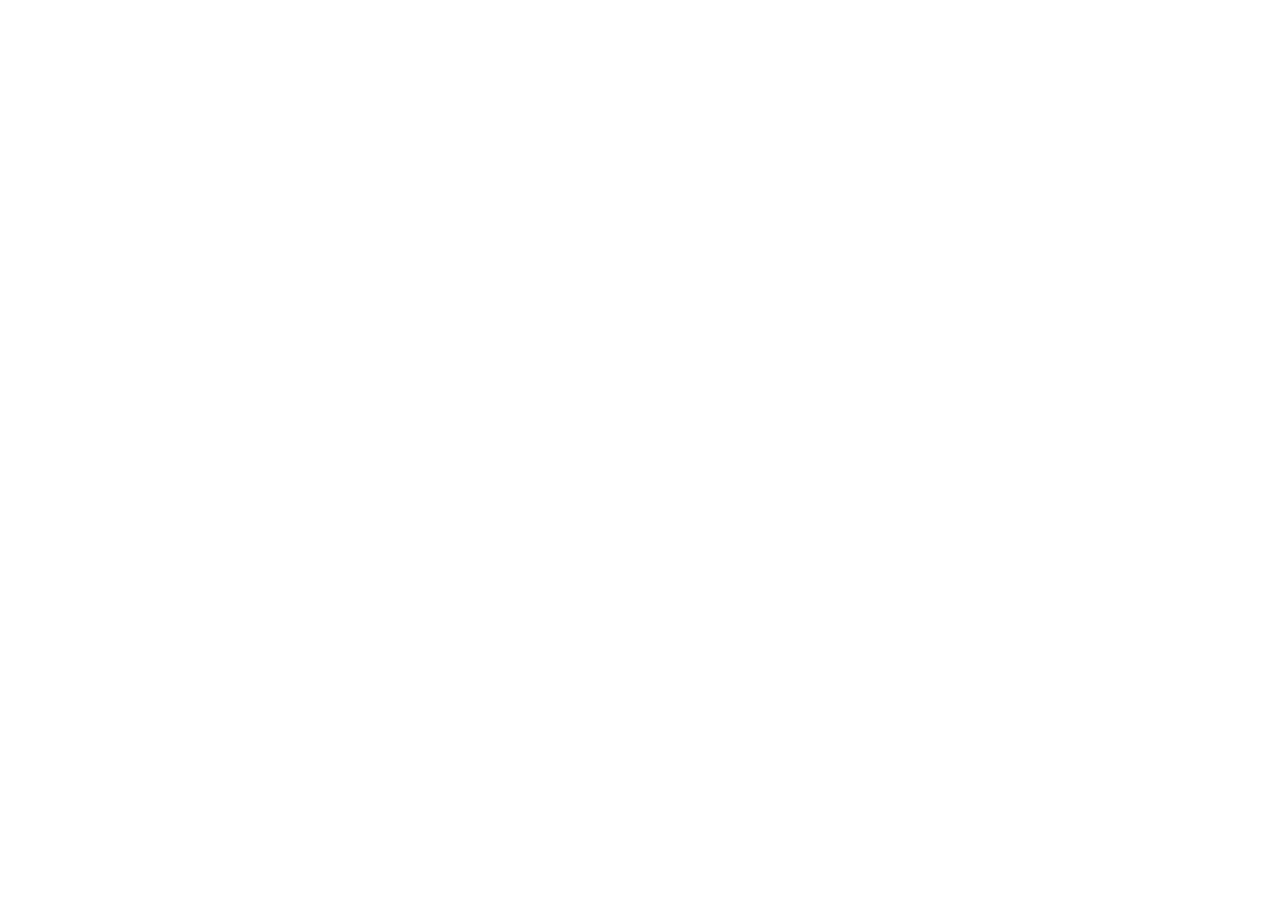
==== commit e11d3dd9: "Modified manifest." ====
--- a/index.html
+++ b/index.html
@@ -23,8 +23,8 @@
     <meta name="apple-mobile-web-app-capable" content="yes" />
     <meta name="apple-mobile-web-app-status-bar-style" content="black-translucent" />
     <meta name="apple-mobile-web-app-title" content="AIナンプレ" />
-    <link rel="apple-touch-icon" href="/pwa-192x192.png" />
-    <link rel="manifest" href="/manifest.json" />
+    <link rel="apple-touch-icon" href="/pwa_sudokuLovable/pwa-192x192.png" />
+    <link rel="manifest" href="/pwa_sudokuLovable/manifest.json" />
 
     <meta property="og:title" content="AIナンプレ" />
     <meta property="og:description" content="オフラインでも遊べるナンプレ（数独）パズルゲーム" />
@@ -34,8 +34,8 @@
     <meta name="twitter:card" content="summary_large_image" />
     <meta name="twitter:site" content="@Lovable" />
     <meta name="twitter:image" content="https://lovable.dev/opengraph-image-p98pqg.png" />
-    <script type="module" crossorigin src="/assets/index-CohlJwQb.js"></script>
-    <link rel="stylesheet" crossorigin href="/assets/index-BpM_arqW.css">
+    <script type="module" crossorigin src="/pwa_sudokuLovable/assets/index-CohlJwQb.js"></script>
+    <link rel="stylesheet" crossorigin href="/pwa_sudokuLovable/assets/index-BpM_arqW.css">
   </head>
 
   <body>
